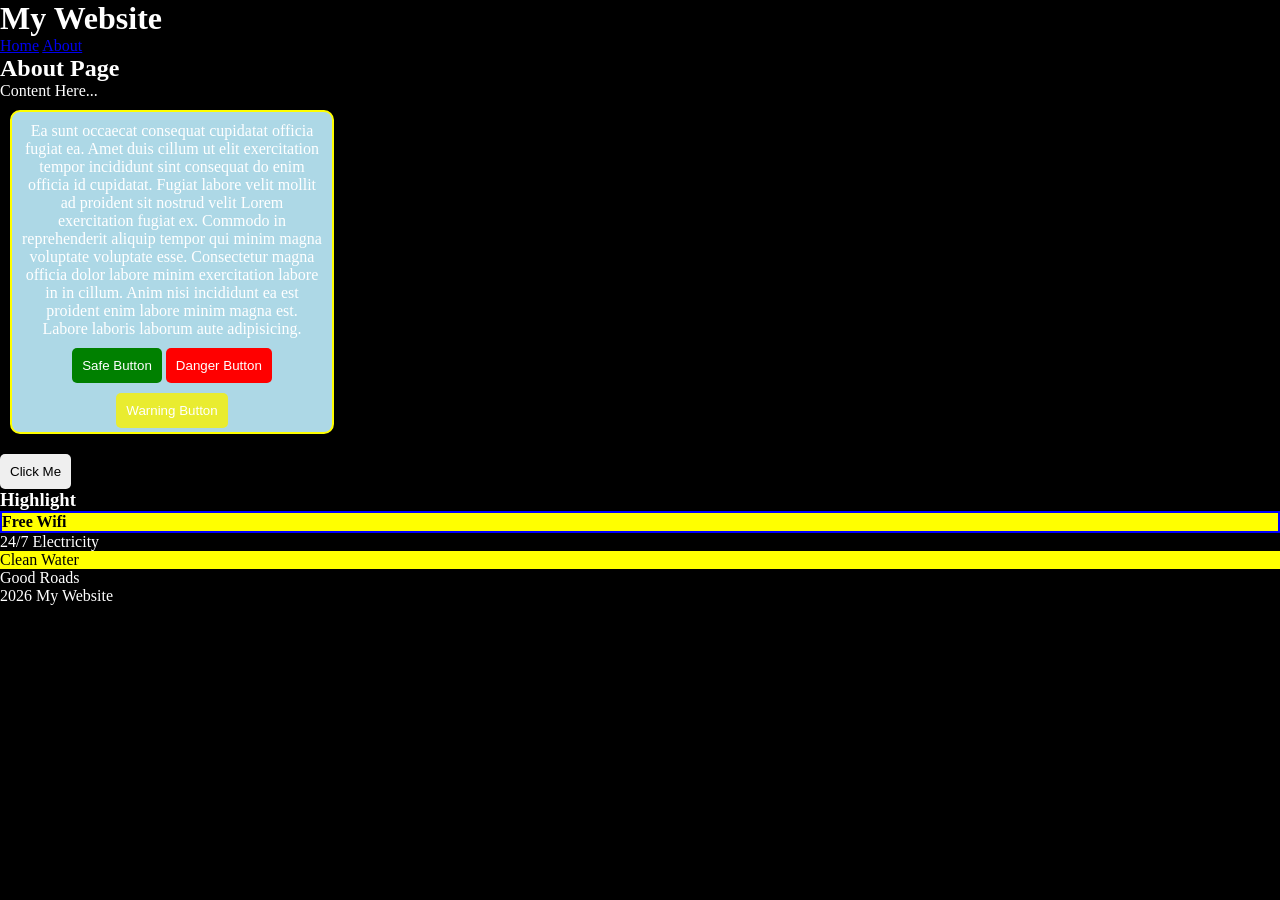
==== about.html @ 12eae96e "Contineud Work On Project" ====
<!DOCTYPE html>
<html>

<head>
    <title>About Us</title>
    <style>
        * {
            margin: 0px;
            padding: 0px;
        }

        .highlight {
            background-color: yellow;
            color: black;
        }

        /* li::marker {
            color: white;
        } */

        .font-bold {
            font-weight: bold;
        }

        #free-wifi {
            border-color: blue;
            border-width: 2px;
            border-style: solid;
        }

        .dark {
            background-color: black;
            color: white;
        }

        .box {
            margin: 10px;
            padding: 10px;
            width: 300px;
            height: 300px;
            border-width: 2px;
            border-style: solid;
            border-color: yellow;
            background-color: lightblue;
            text-align: center;
            border-radius: 10px;
        }

        .btn {
            padding-top: 10px;
            padding-bottom: 10px;
            padding-left: 10px;
            padding-right: 10px;
            margin-top: 10px;
            border: none;
            border-radius: 5px;
        }

        .btn-safe {
            background-color: green;
            color: white;

        }

        .btn-danger {
            background-color: red;
            color: white;

        }

        .btn-warning {
            background-color: rgb(233, 236, 48);
            color: white;

        }
    </style>
</head>

<body class="dark">
    <header>
        <h1>My Website</h1>
        <nav>
            <a href="index.html">Home</a>
            <a href="about.html>">About</a>
        </nav>
    </header>

    <main>
        <section>
            <h2>About Page</h2>
            <p>Content Here...</p>
        </section>

        <div class="box">
            <p>Ea sunt occaecat consequat cupidatat officia fugiat ea. Amet duis cillum ut elit exercitation tempor
                incididunt sint consequat do enim officia id cupidatat. Fugiat labore velit mollit ad proident sit
                nostrud velit Lorem exercitation fugiat ex. Commodo in reprehenderit aliquip tempor qui minim magna
                voluptate voluptate esse. Consectetur magna officia dolor labore minim exercitation labore in in cillum.
                Anim nisi incididunt ea est proident enim labore minim magna est. Labore laboris laborum aute
                adipisicing.</p>
                
                <button class="btn btn-safe">Safe Button</button>
                <button class="btn btn-danger">Danger Button</button>
                <button class="btn btn-warning">Warning Button</button>

        </div>

        <button class="btn">Click Me</button>

        <section>
            <h3>Highlight</h3>
            <ul>
                <li class="highlight font-bold" id="free-wifi" style="font-size: ;">Free Wifi</li>
                <li class="">24/7 Electricity</li>
                <li class="highlight">Clean Water</li>
                <li class="">Good Roads</li>
            </ul>
        </section>
    </main>

    <footer>
        <p>2026 My Website</p>
    </footer>
</body>


</html>
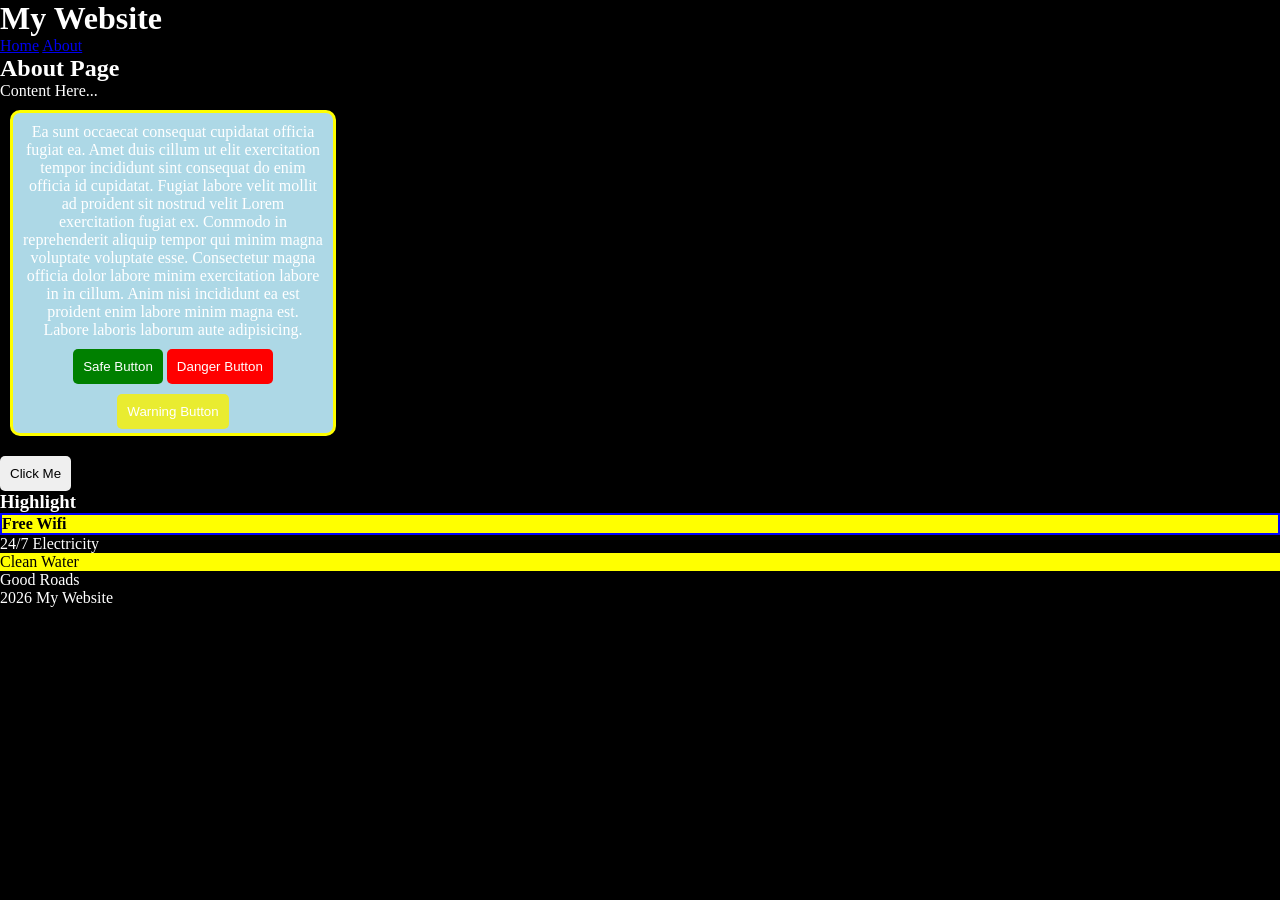
==== commit 2b34c45f: "Switched To 3px" ====
--- a/about.html
+++ b/about.html
@@ -38,7 +38,7 @@
             padding: 10px;
             width: 300px;
             height: 300px;
-            border-width: 2px;
+            border-width: 3px;
             border-style: solid;
             border-color: yellow;
             background-color: lightblue;
@@ -98,10 +98,10 @@
                 voluptate voluptate esse. Consectetur magna officia dolor labore minim exercitation labore in in cillum.
                 Anim nisi incididunt ea est proident enim labore minim magna est. Labore laboris laborum aute
                 adipisicing.</p>
-                
-                <button class="btn btn-safe">Safe Button</button>
-                <button class="btn btn-danger">Danger Button</button>
-                <button class="btn btn-warning">Warning Button</button>
+
+            <button class="btn btn-safe">Safe Button</button>
+            <button class="btn btn-danger">Danger Button</button>
+            <button class="btn btn-warning">Warning Button</button>
 
         </div>
 
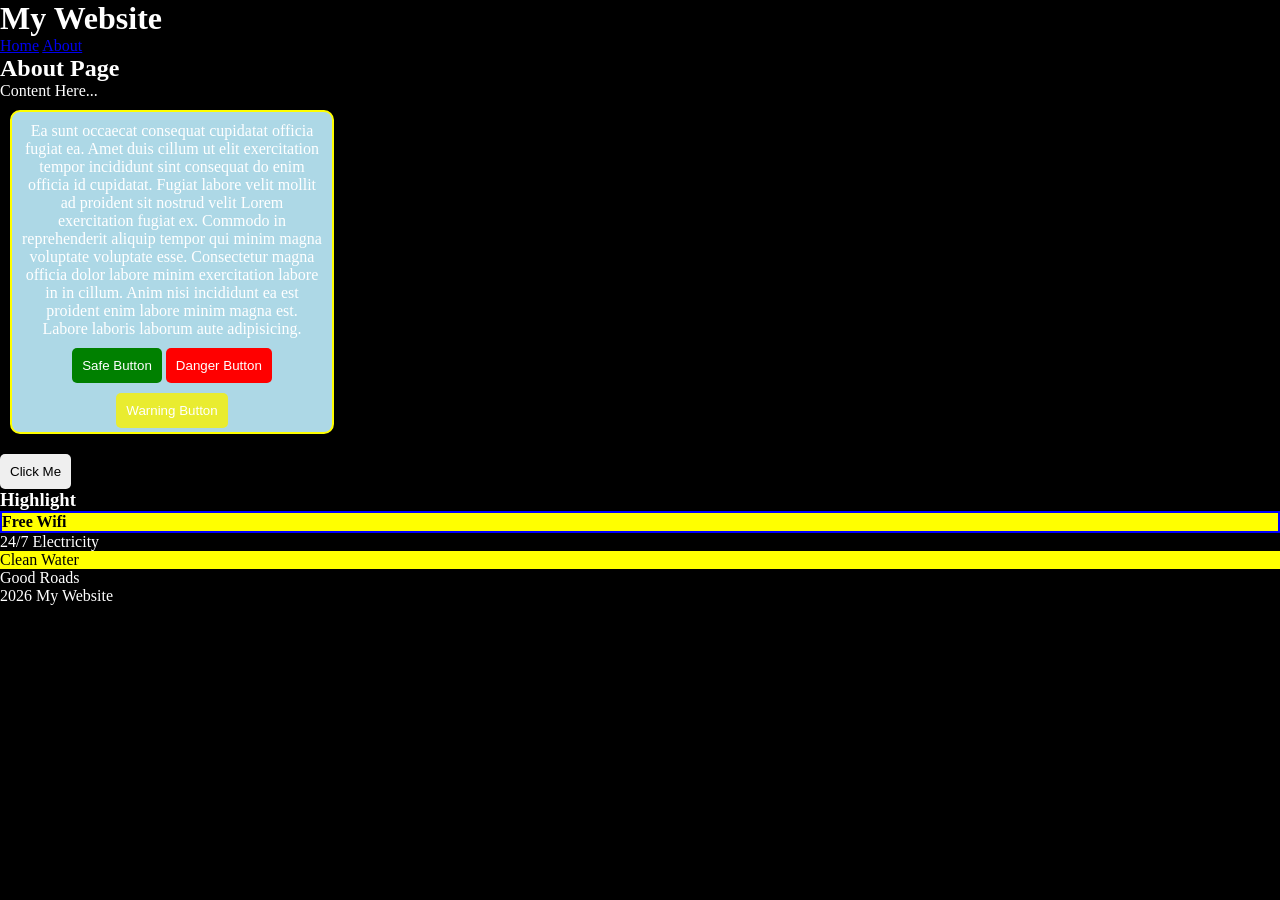
==== commit 6301691b: "Back To Normal" ====
--- a/about.html
+++ b/about.html
@@ -38,7 +38,7 @@
             padding: 10px;
             width: 300px;
             height: 300px;
-            border-width: 3px;
+            border-width: 2px;
             border-style: solid;
             border-color: yellow;
             background-color: lightblue;
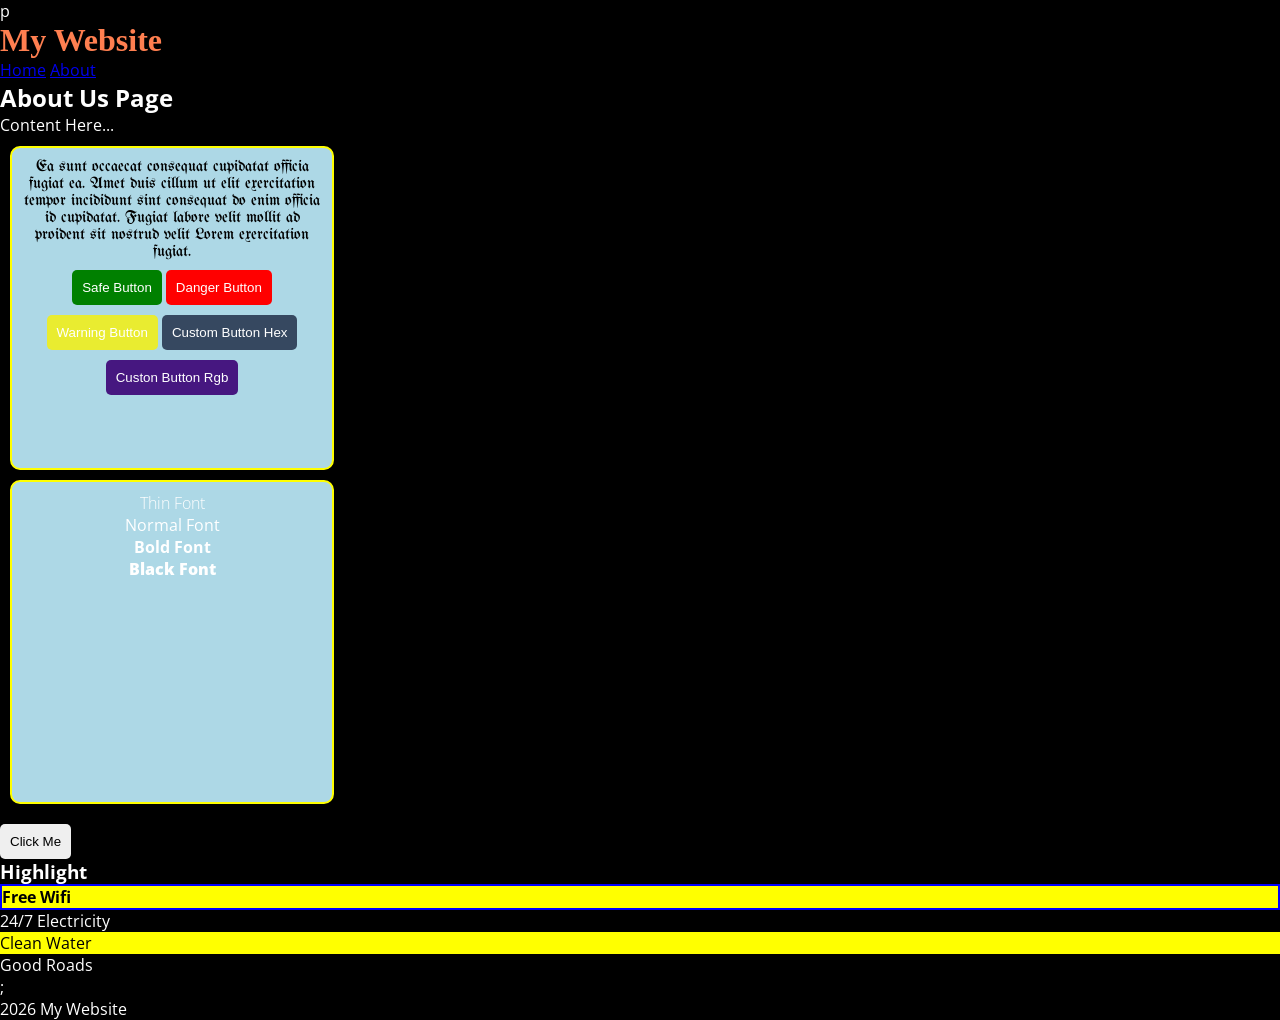
==== commit 806151ef: "Made Further Edits" ====
--- a/about.html
+++ b/about.html
@@ -1,79 +1,14 @@
-<!DOCTYPE html>
+p<!DOCTYPE html>
 <html>
 
 <head>
     <title>About Us</title>
-    <style>
-        * {
-            margin: 0px;
-            padding: 0px;
-        }
-
-        .highlight {
-            background-color: yellow;
-            color: black;
-        }
-
-        /* li::marker {
-            color: white;
-        } */
-
-        .font-bold {
-            font-weight: bold;
-        }
-
-        #free-wifi {
-            border-color: blue;
-            border-width: 2px;
-            border-style: solid;
-        }
-
-        .dark {
-            background-color: black;
-            color: white;
-        }
-
-        .box {
-            margin: 10px;
-            padding: 10px;
-            width: 300px;
-            height: 300px;
-            border-width: 2px;
-            border-style: solid;
-            border-color: yellow;
-            background-color: lightblue;
-            text-align: center;
-            border-radius: 10px;
-        }
-
-        .btn {
-            padding-top: 10px;
-            padding-bottom: 10px;
-            padding-left: 10px;
-            padding-right: 10px;
-            margin-top: 10px;
-            border: none;
-            border-radius: 5px;
-        }
-
-        .btn-safe {
-            background-color: green;
-            color: white;
-
-        }
-
-        .btn-danger {
-            background-color: red;
-            color: white;
-
-        }
-
-        .btn-warning {
-            background-color: rgb(233, 236, 48);
-            color: white;
-
-        }
-    </style>
+    <!-- <link rel="preconnect" href="https://fonts.googleapis.com">
+<link rel="preconnect" href="https://fonts.gstatic.com" crossorigin>
+<link href="https://fonts.googleapis.com/css2?family=UnifrakturMaguntia&display=swap" rel="stylesheet"><link rel="preconnect" href="https://fonts.googleapis.com">
+<link rel="preconnect" href="https://fonts.gstatic.com" crossorigin>
+<link href="https://fonts.googleapis.com/css2?family=UnifrakturMaguntia&display=swap" rel="stylesheet"> -->
+   <link rel="stylesheet" href="style.css">
 </head>
 
 <body class="dark">
@@ -87,22 +22,27 @@
 
     <main>
         <section>
-            <h2>About Page</h2>
+            <h2>About Us Page</h2>
             <p>Content Here...</p>
         </section>
 
         <div class="box">
-            <p>Ea sunt occaecat consequat cupidatat officia fugiat ea. Amet duis cillum ut elit exercitation tempor
+            <p class="code">Ea sunt occaecat consequat cupidatat officia fugiat ea. Amet duis cillum ut elit exercitation tempor
                 incididunt sint consequat do enim officia id cupidatat. Fugiat labore velit mollit ad proident sit
-                nostrud velit Lorem exercitation fugiat ex. Commodo in reprehenderit aliquip tempor qui minim magna
-                voluptate voluptate esse. Consectetur magna officia dolor labore minim exercitation labore in in cillum.
-                Anim nisi incididunt ea est proident enim labore minim magna est. Labore laboris laborum aute
-                adipisicing.</p>
+                nostrud velit Lorem exercitation fugiat.</p>
 
             <button class="btn btn-safe">Safe Button</button>
             <button class="btn btn-danger">Danger Button</button>
             <button class="btn btn-warning">Warning Button</button>
+            <button class="btn btn-Custom">Custom Button Hex</button>
+            <button class="btn btn-custom-rgb">Custon Button Rgb</button>
+        </div>
 
+        <div class="box">
+            <p class="Thin">Thin Font</p>
+            <p class="Normal">Normal Font</p>
+            <p class="Bold">Bold Font</p>
+            <p class="Black">Black Font</p>
         </div>
 
         <button class="btn">Click Me</button>
@@ -110,14 +50,14 @@
         <section>
             <h3>Highlight</h3>
             <ul>
-                <li class="highlight font-bold" id="free-wifi" style="font-size: ;">Free Wifi</li>
+                <li class="highlight font-bold" id="free-wifi" style="font-size bold">Free Wifi</li>
                 <li class="">24/7 Electricity</li>
                 <li class="highlight">Clean Water</li>
                 <li class="">Good Roads</li>
             </ul>
         </section>
     </main>
-
+;
     <footer>
         <p>2026 My Website</p>
     </footer>
--- a/style.css
+++ b/style.css
@@ -0,0 +1,123 @@
+/* @import url('https://fonts.googleapis.com/css2?family=UnifrakturMaguntia&display=swap'); */
+@import url('https://fonts.googleapis.com/css2?family=Open+Sans:ital,wght@0,300..800;1,300..800&family=UnifrakturMaguntia&display=swap');
+
+@font-face {
+    font-family: "customfont";
+    src: url("UnifrakturMaguntia-Regular.ttf");
+}
+
+* {
+    margin: 0px;
+    padding: 0px;
+}
+
+body {
+    font-family: "Open Sans", Helvetica, sans-serif;
+}
+
+h1 {
+    font-family: Georgia, serif;
+    color: coral;
+}
+
+.code {
+    font-family: "customfont", cursive;
+    color: #000000;
+}
+
+.highlight {
+    background-color: yellow;
+    color: black;
+}
+
+/* li::marker {
+            color: white;
+        } */
+
+.font-bold {
+    font-weight: bold;
+}
+
+.thin {
+    font-weight: 300;
+}
+
+.normal{
+    font-weight: 400;
+}
+
+.bold {
+    font-weight: 700;
+}
+
+.black {
+    font-weight: 900;
+}
+
+#free-wifi {
+    border-color: blue;
+    border-width: 2px;
+    border-style: solid;
+}
+
+.dark {
+    background-color: black;
+    color: white;
+}
+
+.box {
+    margin: 10px;
+    padding: 10px;
+    width: 300px;
+    height: 300px;
+    border-width: 2px;
+    border-style: solid;
+    border-color: yellow;
+    background-color: lightblue;
+    text-align: center;
+    border-radius: 10px;
+}
+
+.btn {
+    padding-top: 10px;
+    padding-bottom: 10px;
+    padding-left: 10px;
+    padding-right: 10px;
+    margin-top: 10px;
+    border: none;
+    border-radius: 5px;
+}
+
+.btn-safe {
+    background-color: green;
+    color: white;
+
+}
+
+.btn-danger {
+    background-color: red;
+    color: white;
+
+}
+
+.btn-warning {
+    background-color: rgb(233, 236, 48);
+    color: white;
+
+}
+
+/* Hex Colors Started */
+.btn-custom {
+    background-color: #364860;
+    color: #ffffff;
+}
+
+/* Hex Colors Ended */
+
+/* RGB Color Started */
+.btn-custom-rgb {
+    background-color: rgb(70, 23, 128);
+    color: rgb(255, 255, 255);
+}
+
+/* RGB Color Ended */
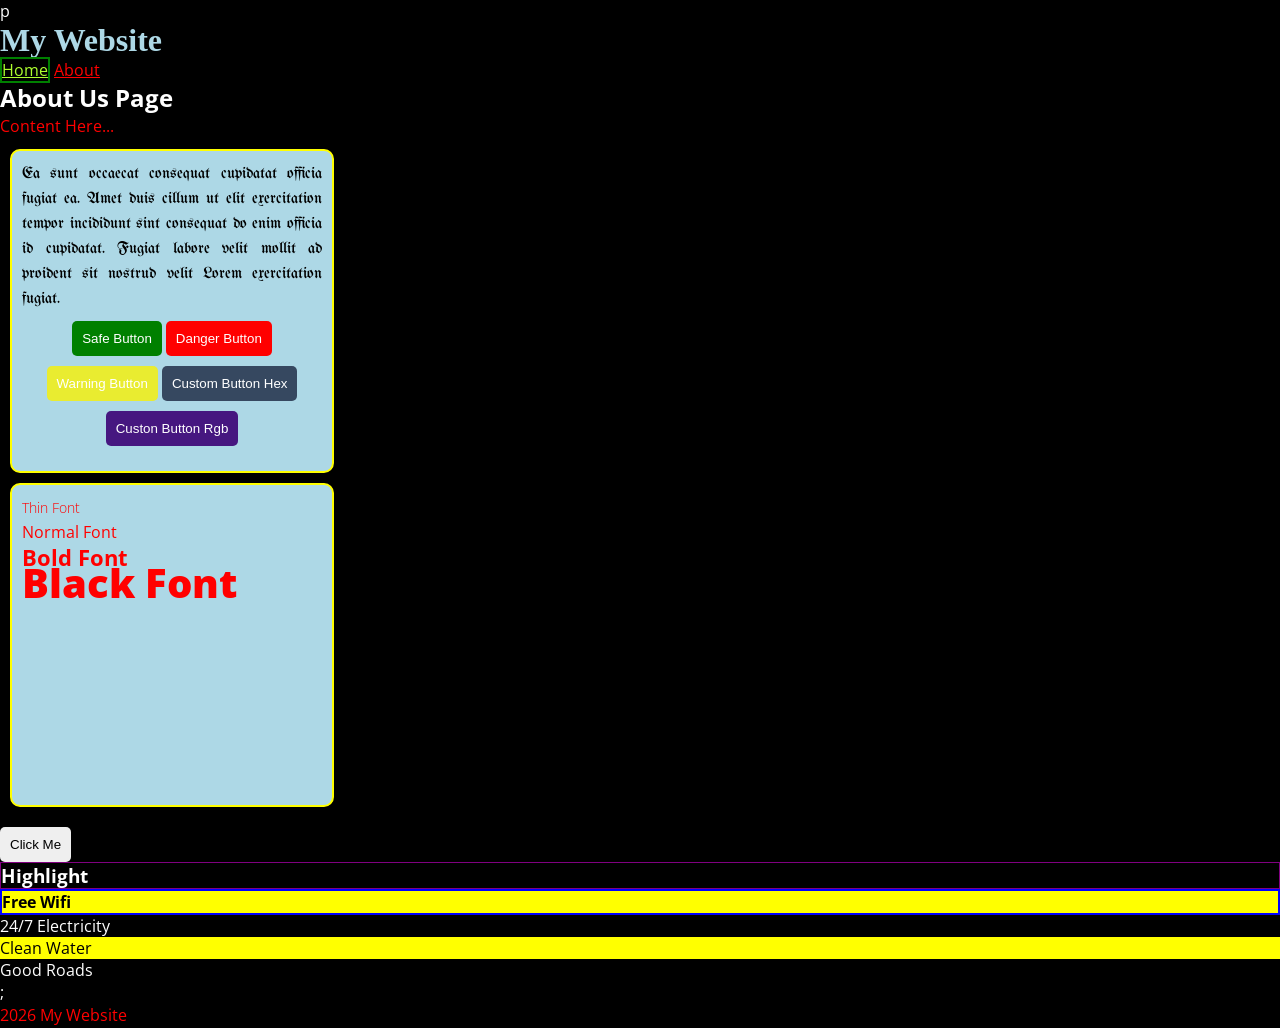
==== commit 31ef8ebe: "more typographical, selector grouping, and css important flag" ====
--- a/about.html
+++ b/about.html
@@ -1,4 +1,5 @@
-p<!DOCTYPE html>
+p
+<!DOCTYPE html>
 <html>
 
 <head>
@@ -8,14 +9,14 @@
 <link href="https://fonts.googleapis.com/css2?family=UnifrakturMaguntia&display=swap" rel="stylesheet"><link rel="preconnect" href="https://fonts.googleapis.com">
 <link rel="preconnect" href="https://fonts.gstatic.com" crossorigin>
 <link href="https://fonts.googleapis.com/css2?family=UnifrakturMaguntia&display=swap" rel="stylesheet"> -->
-   <link rel="stylesheet" href="style.css">
+    <link rel="stylesheet" href="style.css">
 </head>
 
 <body class="dark">
     <header>
         <h1>My Website</h1>
         <nav>
-            <a href="index.html">Home</a>
+            <a class="no-highlight" href="index.html">Home</a>
             <a href="about.html>">About</a>
         </nav>
     </header>
@@ -27,7 +28,8 @@
         </section>
 
         <div class="box">
-            <p class="code">Ea sunt occaecat consequat cupidatat officia fugiat ea. Amet duis cillum ut elit exercitation tempor
+            <p class="code">Ea sunt occaecat consequat cupidatat officia fugiat ea. Amet duis cillum ut elit
+                exercitation tempor
                 incididunt sint consequat do enim officia id cupidatat. Fugiat labore velit mollit ad proident sit
                 nostrud velit Lorem exercitation fugiat.</p>
 
@@ -39,25 +41,25 @@
         </div>
 
         <div class="box">
-            <p class="Thin">Thin Font</p>
-            <p class="Normal">Normal Font</p>
-            <p class="Bold">Bold Font</p>
-            <p class="Black">Black Font</p>
+            <p class="text-sm thin">Thin Font</p>
+            <p class="text-normal Normal">Normal Font</p>
+            <p class="text-2xl bold">Bold Font</p>
+            <p class="text-5xl Black">Black Font</p>
         </div>
 
         <button class="btn">Click Me</button>
 
         <section>
-            <h3>Highlight</h3>
+            <h3 class="no-highlight">Highlight</h3>
             <ul>
-                <li class="highlight font-bold" id="free-wifi" style="font-size bold">Free Wifi</li>
+                <li class="highlight font-bold" id="free-wifi" style="font-size: bold;">Free Wifi</li>
                 <li class="">24/7 Electricity</li>
                 <li class="highlight">Clean Water</li>
                 <li class="">Good Roads</li>
             </ul>
         </section>
     </main>
-;
+    ;
     <footer>
         <p>2026 My Website</p>
     </footer>
--- a/style.css
+++ b/style.css
@@ -11,13 +11,40 @@
     padding: 0px;
 }
 
+
+
+.no-highlight {
+    border: 2px solid green;
+
+}
+
+h3 {
+    border: 1px solid purple !important;
+}
+
+/* The Element Must Match Both Selector (a. .no-highlight) */
+a.no-highlight{
+    color: greenyellow;
+}
+
+/* Element Must Match Atleast One Of The Selector */
+p,
+a{
+    color: red;
+}
+
 body {
     font-family: "Open Sans", Helvetica, sans-serif;
 }
 
 h1 {
     font-family: Georgia, serif;
-    color: coral;
+    color: lightblue;
+}
+
+p{
+    line-height: 25px;
+    text-align: justify;
 }
 
 .code {
@@ -42,7 +69,7 @@
     font-weight: 300;
 }
 
-.normal{
+.normal {
     font-weight: 400;
 }
 
@@ -52,6 +79,38 @@
 
 .black {
     font-weight: 900;
+}
+
+.text-xs {
+    font-size: 12px;
+}
+
+.text-sm {
+    font-size: 14px;
+}
+
+.text-normal {
+    font-size: 16px;
+}
+
+.text-lg {
+    font-size: 18px;
+}
+
+.text-xl {
+    font-size: 20px;
+}
+
+.text-2xl {
+    font-size: 22px;
+}
+
+.text-3xl {
+    font-size: 24px;
+}
+
+.text-5xl {
+    font-size: 40px;
 }
 
 #free-wifi {
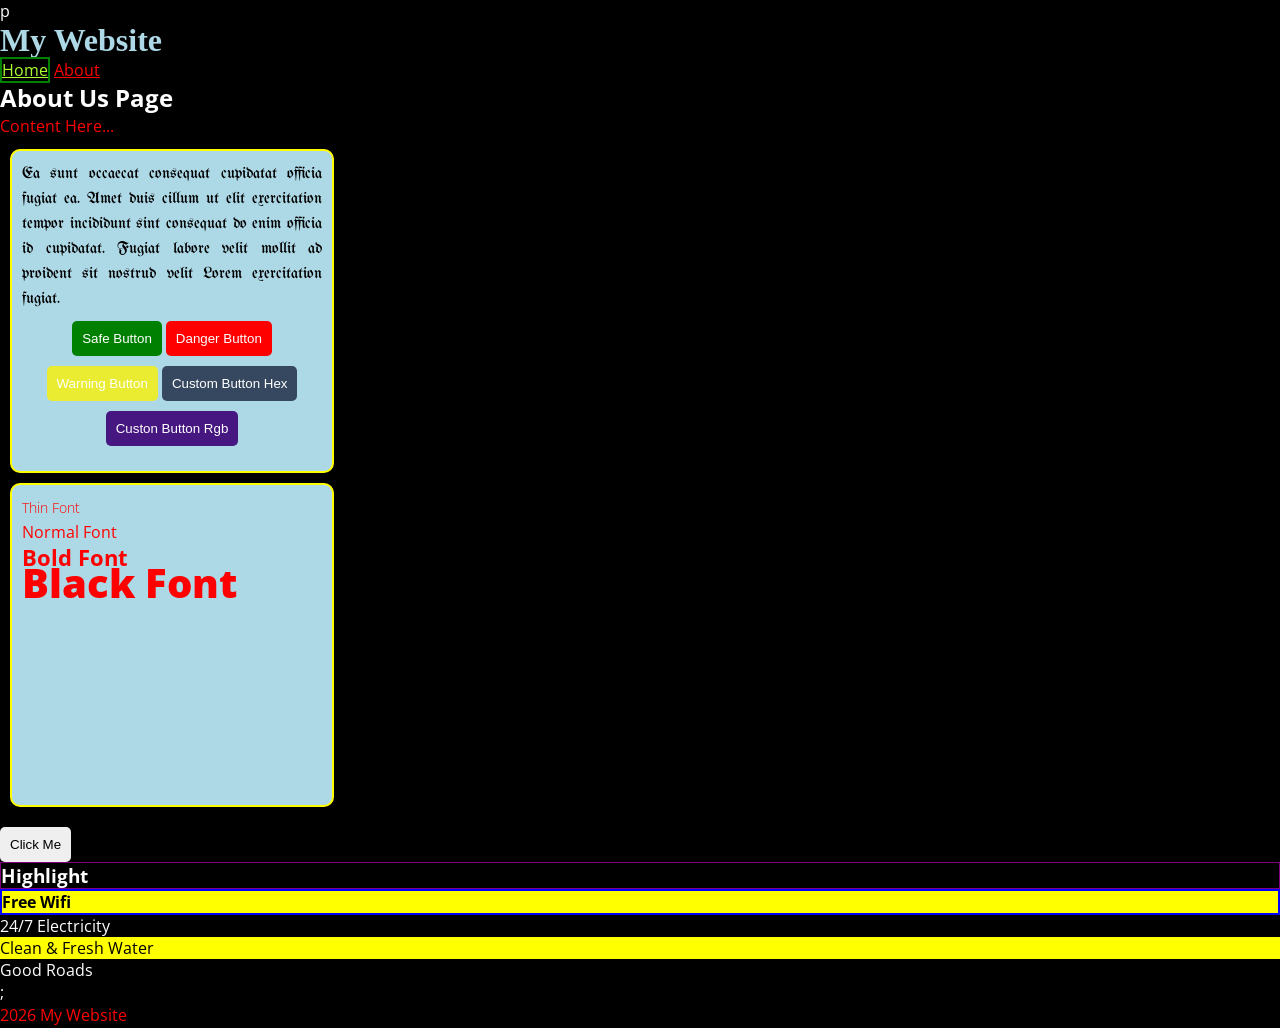
==== commit 87f239db: "more typography, selector grouping and css important flagging" ====
--- a/about.html
+++ b/about.html
@@ -54,7 +54,7 @@
             <ul>
                 <li class="highlight font-bold" id="free-wifi" style="font-size: bold;">Free Wifi</li>
                 <li class="">24/7 Electricity</li>
-                <li class="highlight">Clean Water</li>
+                <li class="highlight">Clean & Fresh Water</li>
                 <li class="">Good Roads</li>
             </ul>
         </section>
